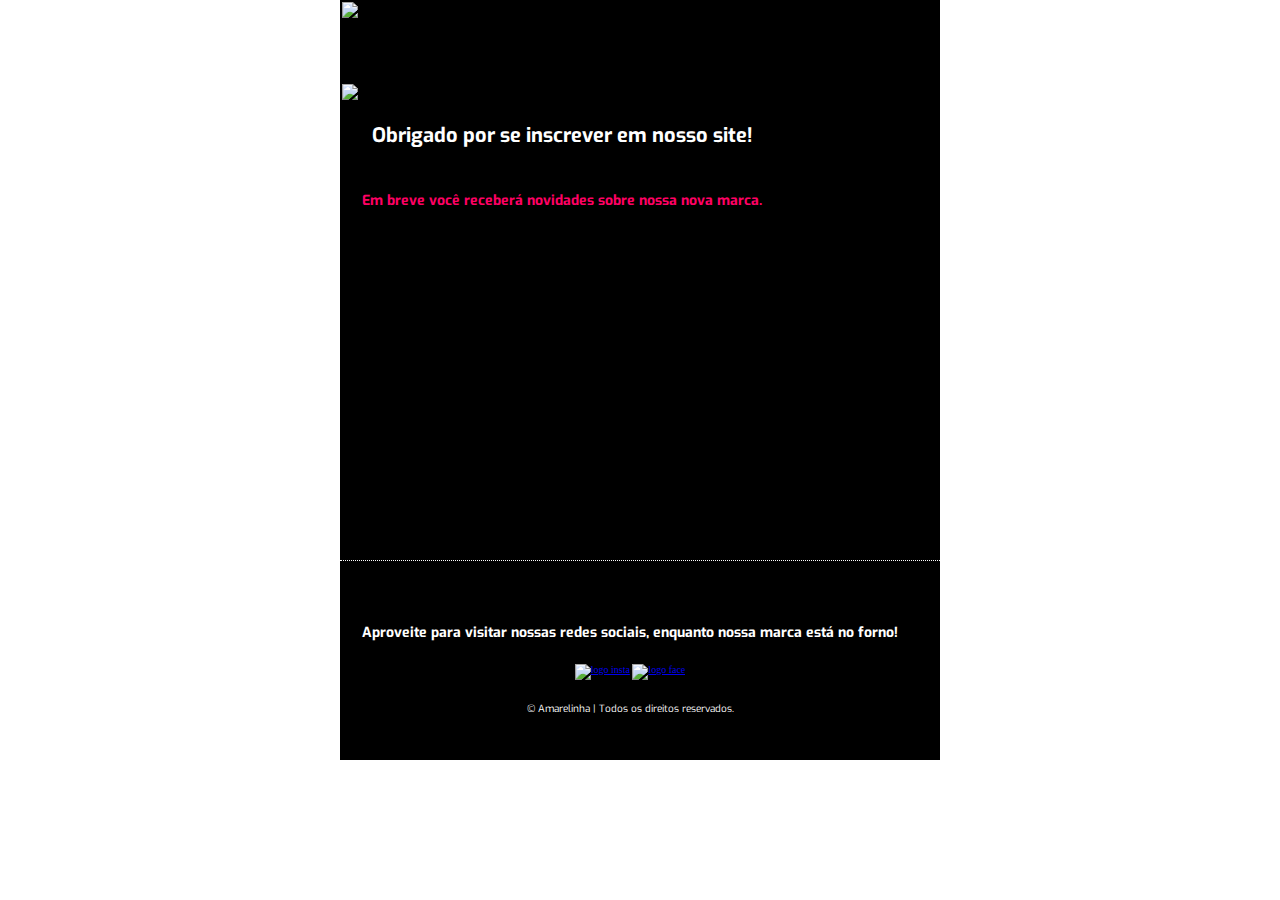
==== newsletter.html @ 18043a2e "Primeiro Commit" ====
<!DOCTYPE html>
<html lang="pt-BR">
<head>
    <meta charset="UTF-8">
    <meta http-equiv="X-UA-Compatible" content="IE=edge">
    <meta name="viewport" content="width=device-width, initial-scale=1.0">
    <meta http-equiv="Content-Type" content="text/html charset=UTF-8" />
    <title>Amarelinha - Newsletter</title>

    <style>
        @import url('https://fonts.googleapis.com/css2?family=Exo:wght@100;200;400;500&display=swap');

        * {
            margin: 0 0 10px;
            padding: 0;
            border: 0 none;
        }
        

        html {
            font-size: 62.5%;
        }


        .cabecalho {
            text-align: center;
            background-color: none !important;
            max-width: 600px;
        }

        .logo {
            display: block;
            height: 80px;
            margin: 0 auto;
        }

        .conteudo-principal {
            display: flex;
            flex-direction: column;
            margin: 0 auto;
            height: 560px;
            max-width: 600px;
            background-color: black !important;
        }

        .conteudo-escrito-titulo {
            padding: 20px;
            color: white;
            font-family: 'exo', sans-serif;
            margin: 0 auto;
            font-size: 20px;
            text-align: center;
        }

        .conteudo-escrito-subtitulo {
            padding-top: 20px;
            padding: 20px;
            color: rgb(255, 0, 100);
            font-family: 'exo', sans-serif;
            margin: 0 auto;
            font-size: 14px;
            text-align: center;
        }

        .conteudo-secundario {
            border-top: 0.2px dotted white;
            padding-top: 40px;
            display: flex;
            flex-direction: column;
            gap: 20px;
            margin: 0 auto;
            height: 200px;
            max-width: 600px;
            background-color: black !important; 
            text-align: center;
        }

        .conteudo-secundario-titulo {
            padding: 20px;
            color: white;
            font-family: 'exo', sans-serif;
            margin: 0 auto;
            font-size: 14px;
            text-align: center;
        }

        .conteudo-secundario-icones {
            text-align: center;
        }

        .imgsolar {
            text-align: center;
            margin: 0 auto;
            max-width: 100%;

        }

        .rodape {
            text-align: center;
            display: block;
            font-family: 'exo',sans-serif;
            color: white;
            margin: 0 auto;
        }

        @media (max-width: 570px) {
            .conteudo-secundario {
                height: 250px;
            }
        }           

        @media (max-width: 300px) {
            .logo {
                height: 40px;
            }
            
            .conteudo-principal {
                height: 400px;
            }

        }
        
        }
        
    </style>

</head>
<body>

   <table class="conteudo-principal">
       <tr>
           <td>
               <img class="logo" src="https://i.postimg.cc/vTh2JpTT/Amarelinha-logo-positivo.png" alt="logo amarelinha">
           </td>
       </tr>
        <tr>
            <td>
                 <img src="https://images.unsplash.com/photo-1531325082793-ca7c9db6a4c1?ixlib=rb-1.2.1&ixid=MnwxMjA3fDB8MHxwaG90by1wYWdlfHx8fGVufDB8fHx8&auto=format&fit=crop&w=1470&q=80" alt="criança felix" class="imgsolar">
            </td>
        </tr>
        <tr>
             <td>
                 <h1 class="conteudo-escrito-titulo">Obrigado por se inscrever em nosso site!</h1>
            </td>
        </tr>
        <tr>
            <td>
                 <h2 class="conteudo-escrito-subtitulo">Em breve você receberá novidades sobre nossa nova marca.</h2>
             </td>
        </tr>
   </table>
   <table class="conteudo-secundario">
        <tr>
            <td>
                <h2 class="conteudo-secundario-titulo">Aproveite para visitar nossas redes sociais, enquanto nossa marca está no forno!</h2>
            </td>
        </tr>
             <td>
                <div class="conteudo-secundario-icones">
                  <a href="#"><img alt="logo insta" src="https://img.icons8.com/bubbles/50/000000/instagram-new--v2.png"/></a>
                  <a href="#"><img alt="logo face" src="https://img.icons8.com/bubbles/50/000000/facebook.png"/></a>
                </div>
             </td>
        <tr>
            <td>
                  <div class="rodape">
                      &copy; Amarelinha | Todos os direitos reservados.
                  </div>
            </td>
        </tr>
   </table>
   
</body>
</html>
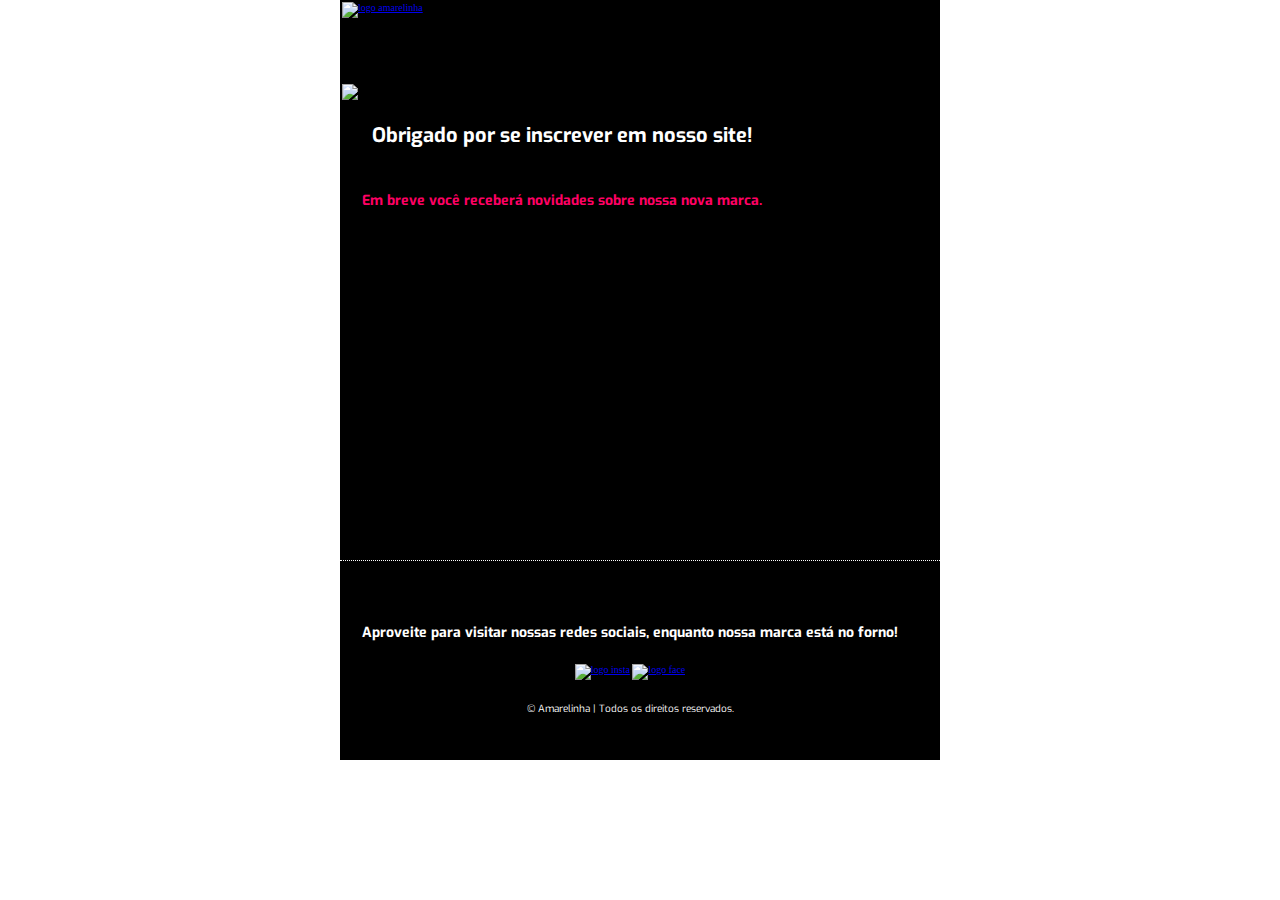
==== commit 8af7b777: "logo newsletter linkado" ====
--- a/newsletter.html
+++ b/newsletter.html
@@ -130,7 +130,7 @@
    <table class="conteudo-principal">
        <tr>
            <td>
-               <img class="logo" src="https://i.postimg.cc/vTh2JpTT/Amarelinha-logo-positivo.png" alt="logo amarelinha">
+              <a href="https://alexmiyaki.github.io/AmarelinhaEBAC/"><img class="logo" src="https://i.postimg.cc/vTh2JpTT/Amarelinha-logo-positivo.png" alt="logo amarelinha"></a> 
            </td>
        </tr>
         <tr>
